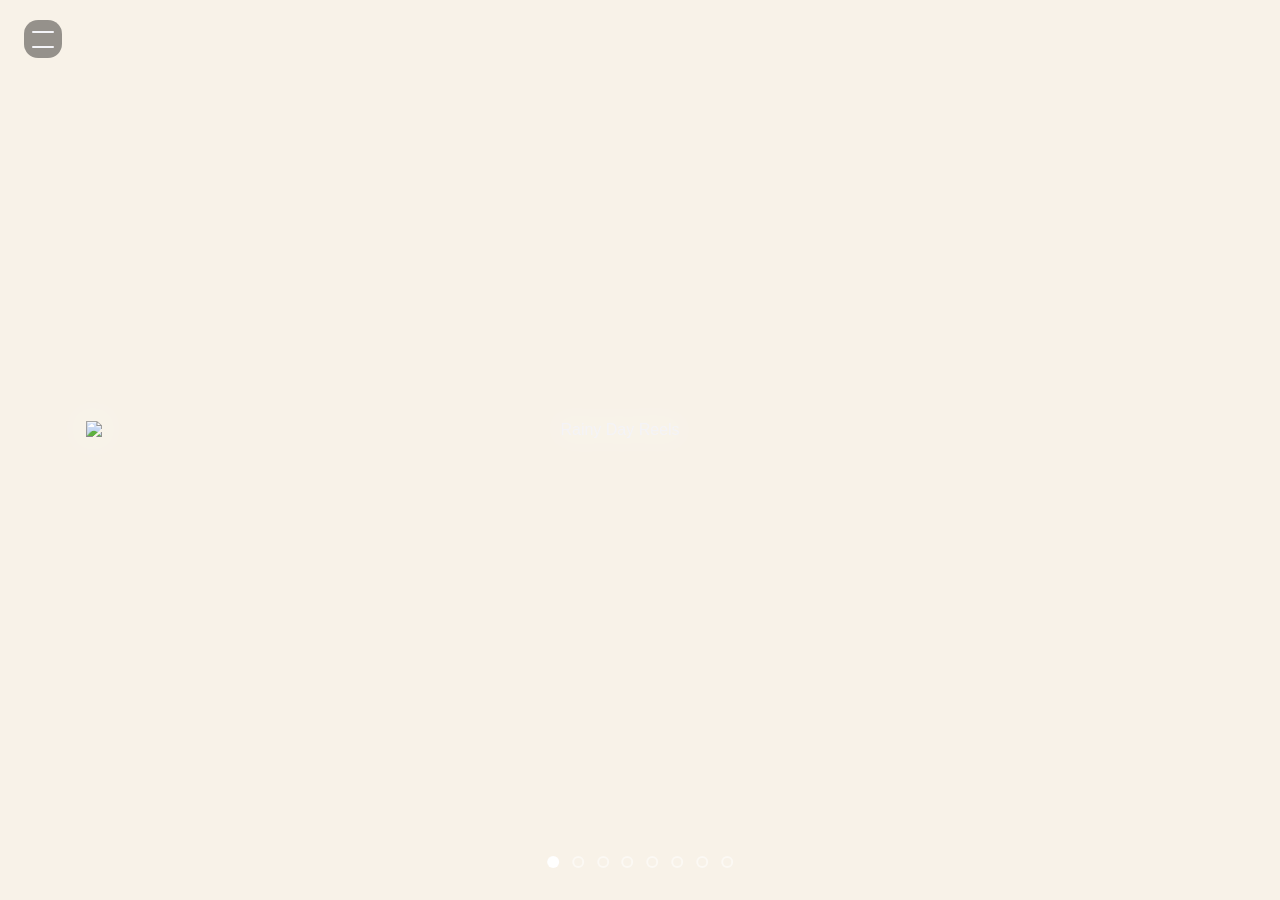
==== index.html @ befd023e "Use red_camera clip without the end title in reel slot 9 Co-Authored-By: Claude Opus 5.5 <noreply@an" ====
<!DOCTYPE html>
<html lang="en">
<head>
  <meta charset="UTF-8" />
  <meta name="viewport" content="width=device-width, initial-scale=1.0" />
  <title>Venus Eyes Art</title>
  <link rel="stylesheet" href="styles.css" />
</head>
<body>
  <header class="site-header">
    <div class="header-inner">
      <button class="menu-btn" aria-label="Open menu" type="button">
        <span></span><span></span>
      </button>
      <nav class="menu" aria-label="Main navigation">
        <ul>
          <li><a href="index.html#home">Home</a></li>
          <li><a href="index.html#about">About Me</a></li>
          <li><a href="portfolio.html">Portfolio</a></li>
          <li><a href="contact.html">Contact</a></li>
        </ul>
      </nav>
    </div>
  </header>

  <main class="site-main">
    <!-- Video Carousel Hero Section -->
    <section class="carousel-hero" id="home">
      <div class="carousel-container">
        <div class="carousel-track">
          <!-- Carousel items with videos or photos -->
          <div class="carousel-item carousel-item--active" data-type="video" data-duration-ms="10000">
            <video class="carousel-media" muted autoplay playsinline loop preload="auto">
              <source src="https://pub-b90a8e956c8f4cb28ee9d0205af29830.r2.dev/hero-video.mp4" type="video/mp4" />
            </video>
          </div>
          <div class="carousel-item" data-type="video" data-duration-ms="10000">
            <video class="carousel-media" muted autoplay playsinline loop preload="auto">
              <source src="https://pub-b90a8e956c8f4cb28ee9d0205af29830.r2.dev/Sunset_MtRainer.mp4" type="video/mp4" />
            </video>
          </div>
          <div class="carousel-item" data-type="video" data-duration-ms="16000">
            <video class="carousel-media" muted autoplay playsinline loop preload="auto">
              <source src="https://pub-b90a8e956c8f4cb28ee9d0205af29830.r2.dev/Lava_Falls_Grand_Canyon_02_25_02_41.mp4" type="video/mp4" />
            </video>
          </div>
          <div class="carousel-item" data-type="video" data-duration-ms="10000">
            <video class="carousel-media" muted autoplay playsinline loop preload="auto">
              <source src="https://pub-b90a8e956c8f4cb28ee9d0205af29830.r2.dev/Nana%20Wall%20Video%202%2060%20sec%201st%20Revise_00_27_00_38.mp4" type="video/mp4" />
            </video>
          </div>
          <div class="carousel-item" data-type="video" data-duration-ms="10000">
            <video class="carousel-media" muted autoplay playsinline loop preload="auto">
              <source src="https://pub-b90a8e956c8f4cb28ee9d0205af29830.r2.dev/BGC_Company_2023_12_09_first_revision_00_13_00_23.mp4" type="video/mp4" />
            </video>
          </div>
          <div class="carousel-item" data-type="video" data-duration-ms="14000">
            <video class="carousel-media" muted autoplay playsinline loop preload="auto">
              <source src="https://pub-b90a8e956c8f4cb28ee9d0205af29830.r2.dev/Seattle_Night_Alki_Fireworks.mp4" type="video/mp4" />
            </video>
          </div>
          <div class="carousel-item" data-type="video" data-duration-ms="10000">
            <video class="carousel-media" muted autoplay playsinline loop preload="auto">
              <source src="https://pub-b90a8e956c8f4cb28ee9d0205af29830.r2.dev/TM%20Canyon%20Park_00_06_00_17.mp4" type="video/mp4" />
            </video>
          </div>
          <div class="carousel-item" data-type="video" data-duration-ms="6000">
            <video class="carousel-media" muted autoplay playsinline loop preload="auto">
              <source src="https://pub-b90a8e956c8f4cb28ee9d0205af29830.r2.dev/Runway.mp4" type="video/mp4" />
            </video>
          </div>
        </div>

        <!-- Carousel indicators -->
        <div class="carousel-indicators">
          <button class="carousel-indicator carousel-indicator--active" aria-label="Go to item 1" data-index="0"></button>
          <button class="carousel-indicator" aria-label="Go to item 2" data-index="1"></button>
          <button class="carousel-indicator" aria-label="Go to item 3" data-index="2"></button>
          <button class="carousel-indicator" aria-label="Go to item 4" data-index="3"></button>
          <button class="carousel-indicator" aria-label="Go to item 5" data-index="4"></button>
          <button class="carousel-indicator" aria-label="Go to item 6" data-index="5"></button>
          <button class="carousel-indicator" aria-label="Go to item 7" data-index="6"></button>
          <button class="carousel-indicator" aria-label="Go to item 8" data-index="7"></button>
        </div>
      </div>

      <!-- Overlay content -->
      <div class="carousel-overlay" aria-label="Rainy Day Reels title">
        <h1 class="site-title sr-only">Rainy Day Reels</h1>
        <img
          class="brand-wordmark"
          src="https://pub-b90a8e956c8f4cb28ee9d0205af29830.r2.dev/rainy_day_reels_gpt.png"
          alt="Rainy Day Reels"
        />
      </div>
    </section>

    <section class="banner banner--about" id="about">
      <div class="banner__bg" style="background-image: url('https://pub-b90a8e956c8f4cb28ee9d0205af29830.r2.dev/about-bg.png');"></div>
      <div class="banner__overlay about-split">
        <div class="about-text">
          <h2 class="indonesian-title">About Me</h2>
          <p class="about-intro">Hi, I'm Michael.</p>
          <p>I'm a videographer, photographer, and editor drawn to movement, light, and the stories that unfold in between. For over 10 years, I've been capturing people, places, and stories through the lens, from corporate and commercial productions, documentaries, and real estate to live events, weddings, portraits, and independent films.</p>
          <p>Along the way, I've had the opportunity to work on projects for clients including NBC's <em>The Voice</em>, Hilton, Dell, Boeing, and many others. My experience includes filming interviews for Netflix documentaries, managing camera crews for independent films, and producing multi-camera live events.</p>
          <p>I work with professional cinema cameras, including RED and Sony. I'm also an FAA Part 107 certified drone pilot, expanding the creative possibilities with aerial photography and cinematography. In post-production, my work includes multi-camera editing, color correction and grading, audio mixing, and delivering polished content across a variety of formats and platforms.</p>
          <p>Every project is unique, and I'm always happy to discuss your ideas and put together a quote that reflects its scope. Feel free to reach out with any questions, big or small. I'd love to hear what you have in mind!</p>
        </div>
        <div class="about-photo-wrap">
          <img class="about-photo" src="https://pub-b90a8e956c8f4cb28ee9d0205af29830.r2.dev/Michael_portrait_2.jpg" alt="Michael Cahn smiling in front of a green house, holding a white picket fence gate" />
        </div>
      </div>
    </section>

    <section class="banner banner--portfolio" id="portfolio">
      <div class="banner__overlay portfolio-overlay">
        <!-- Left: title + short text + link. Right: the scrolling video rows. -->
        <div class="portfolio-text">
          <h2 class="portfolio-title">
            <img class="portfolio-title-img" src="https://pub-b90a8e956c8f4cb28ee9d0205af29830.r2.dev/portfolio_title_bold_1.png" alt="Portfolio" />
          </h2>
          <p>Here's a glimpse into some of the work I've had the pleasure of creating over the years, across a variety of productions, styles, and creative collaborations.</p>
          <p>Enjoy the highlights, or explore the full videos below.</p>
          <p class="portfolio-cta"><a href="portfolio.html" class="portfolio-link">Watch Full Videos <span>→</span></a></p>
        </div>
        <!-- 3 rows that scroll left on a loop (see script at the bottom). Each row's
             data-speed is in pixels per second; data-start offsets the row so the
             rows don't line up. Slots stay numbered 1–12 in reading order. -->
        <div class="portfolio-marquee" aria-label="Portfolio video examples">
          <div class="portfolio-row" data-speed="24" data-start="0">
          <article class="portfolio-video-card portfolio-video-card--featured">
            <video class="portfolio-video" muted autoplay playsinline loop preload="auto">
              <source src="https://pub-b90a8e956c8f4cb28ee9d0205af29830.r2.dev/Mavic%204%20Pro%20Snow_00_03_00_13.mp4" type="video/mp4" />
            </video>
          </article>
          <article class="portfolio-video-card portfolio-video-card--second">
            <video class="portfolio-video" muted autoplay playsinline loop preload="auto">
              <source src="https://pub-b90a8e956c8f4cb28ee9d0205af29830.r2.dev/Screen%20Recording%202021-11-01%20at%205.48.05%20PM_03_14_03_30_crop.mp4" type="video/mp4" />
            </video>
          </article>
          <article class="portfolio-video-card portfolio-video-card--three">
            <video class="portfolio-video" muted autoplay playsinline loop preload="auto">
              <source src="https://pub-b90a8e956c8f4cb28ee9d0205af29830.r2.dev/Exterior_Clips11_28_30_combo_00_00_00_11.mp4" type="video/mp4" />
            </video>
          </article>
          <article class="portfolio-video-card portfolio-video-card--four">
            <video class="portfolio-video" muted autoplay playsinline loop preload="auto">
              <source src="https://pub-b90a8e956c8f4cb28ee9d0205af29830.r2.dev/Wedding_India_Style.mp4" type="video/mp4" />
            </video>
          </article>
          </div>
          <div class="portfolio-row" data-speed="16" data-start="0.5">
          <article class="portfolio-video-card portfolio-video-card--five">
            <video class="portfolio-video" muted autoplay playsinline loop preload="auto">
              <source src="https://pub-b90a8e956c8f4cb28ee9d0205af29830.r2.dev/Dance.mp4" type="video/mp4" />
            </video>
          </article>
          <article class="portfolio-video-card portfolio-video-card--six">
            <video class="portfolio-video" muted autoplay playsinline loop preload="auto">
              <source src="https://pub-b90a8e956c8f4cb28ee9d0205af29830.r2.dev/Aalan_Gasworks_15_45_15_52.mp4" type="video/mp4" />
            </video>
          </article>
          <article class="portfolio-video-card portfolio-video-card--seven">
            <video class="portfolio-video" muted autoplay playsinline loop preload="auto">
              <source src="https://pub-b90a8e956c8f4cb28ee9d0205af29830.r2.dev/Grand_Canyon.mp4" type="video/mp4" />
            </video>
          </article>
          <article class="portfolio-video-card portfolio-video-card--eight">
            <video class="portfolio-video" muted autoplay playsinline loop preload="auto">
              <source src="https://pub-b90a8e956c8f4cb28ee9d0205af29830.r2.dev/Sarah_Snow_White.mp4" type="video/mp4" />
            </video>
          </article>
          </div>
          <div class="portfolio-row" data-speed="32" data-start="0.25">
          <article class="portfolio-video-card portfolio-video-card--nine">
            <video class="portfolio-video" muted autoplay playsinline loop preload="auto">
              <source src="https://pub-b90a8e956c8f4cb28ee9d0205af29830.r2.dev/red_camera.mp4" type="video/mp4" />
            </video>
          </article>
          <article class="portfolio-video-card portfolio-video-card--ten">
            <video class="portfolio-video" muted autoplay playsinline loop preload="auto">
              <source src="https://pub-b90a8e956c8f4cb28ee9d0205af29830.r2.dev/Screen%20Recording%202020-04-09%20at%201.22.30%20PM_00_33_00_43.mp4" type="video/mp4" />
            </video>
          </article>
          <article class="portfolio-video-card portfolio-video-card--eleven">
            <video class="portfolio-video" muted autoplay playsinline loop preload="auto">
              <source src="https://pub-b90a8e956c8f4cb28ee9d0205af29830.r2.dev/Interview.mp4" type="video/mp4" />
            </video>
          </article>
          <article class="portfolio-video-card portfolio-video-card--twelve">
            <video class="portfolio-video" muted autoplay playsinline loop preload="auto">
              <source src="https://pub-b90a8e956c8f4cb28ee9d0205af29830.r2.dev/BTS.mp4" type="video/mp4" />
            </video>
          </article>
          </div>
        </div>
      </div>
    </section>

    <section class="banner banner--services-contact" id="services-contact">
      <div class="banner__bg" style="background-image: url('https://pub-b90a8e956c8f4cb28ee9d0205af29830.r2.dev/services-bg.png');"></div>
      <div class="banner__overlay services-contact-overlay">
        <div class="services-contact-header">
          <h2 class="services-contact-title">
            <img class="services-contact-title-img" src="https://pub-b90a8e956c8f4cb28ee9d0205af29830.r2.dev/services_contact_title.png" alt="Service &amp; Contact" />
          </h2>
        </div>
        <div class="services-contact-grid">
          <div class="services-contact-panel">
            <h3>Equipment</h3>
            <ul>
              <li><strong>Camera bodies:</strong> RED Komodo X, 2x Sony a7V</li>
              <li><strong>Drone:</strong> DJI Mavic 4 Pro</li>
              <li><strong>Lenses:</strong> Sony 24mm 1.4, 50mm 1.4, Sigma 85mm 1.4, 35mm 1.4, 24-70mm 2.8, Tamron 17-28mm 2.8, 35-150mm 2.0/2.8, 70-180mm f2.8</li>
              <li><strong>Audio:</strong> 2x Rode NTG3, Rode NTG1, Sennheiser G3 wireless, 4x Rode Wireless PRO, Zoom F3</li>
              <li><strong>Lighting:</strong> SmallRig RC450D, RC350B, 2x Godox VL150, 2x Nanlite Mixpanel 150, Genaray Radiance 300, 6x Godox LT60, modifiers and stands</li>
              <li><strong>Support:</strong> Tilta/Manfrotto tripods, Cinetics Lynx 3-axis motorized slider, DJI Ronin RS2, Steadicam A-15 vest &amp; arm, 12' x 18' greenscreen, ATEM Mini 4-channel switcher, Hollyland Mars 300 Pro</li>
            </ul>
          </div>
          <div class="services-contact-panel">
            <h3>Pricing &amp; Contact</h3>
            <ul>
              <li>On-location production by request</li>
              <li>Editing available worldwide</li>
              <li>Travel and location fees assessed case by case</li>
            </ul>
            <ul class="services-contact-details">
              <li>Email: <a href="mailto:mcbjjm@gmail.com">mcbjjm@gmail.com</a></li>
              <li>Phone: <a href="tel:+12063888736">206-388-8736</a></li>
              <li><a href="contact.html">Get a quote →</a></li>
            </ul>
          </div>
        </div>
      </div>
    </section>

    <!-- Inside the scroll area so it only appears after the last section -->
    <footer class="site-footer">
      <p>© <span id="year"></span> Venus Eyes Art — built with Cloudflare Pages.</p>
    </footer>
  </main>

  <script>
    // Keep the footer year up to date
    document.getElementById('year').textContent = new Date().getFullYear();

    // ====== VIDEO CAROUSEL LOGIC ======
    class VideoCarousel {
      constructor() {
        this.container = document.querySelector('.carousel-container');
        this.items = document.querySelectorAll('.carousel-item');
        this.indicators = document.querySelectorAll('.carousel-indicator');
        this.currentIndex = 0;
        this.slideAdvanceTimeout = null;
        this.photoDurationMs = 5000;
        this.advanceOnVideoEnd = true;
        this.useTimedAdvance = false;

        this.init();
      }

      init() {
        this.indicators.forEach(indicator => {
          indicator.addEventListener('click', (e) => {
            this.go(parseInt(e.target.dataset.index));
          });
        });

        this.go(0);
      }

      go(index) {
        index = ((index % this.items.length) + this.items.length) % this.items.length;

        this.pauseAutoAdvance();

        this.items.forEach(item => item.classList.remove('carousel-item--active'));
        this.indicators.forEach(ind => ind.classList.remove('carousel-indicator--active'));

        this.items[index].classList.add('carousel-item--active');
        this.indicators[index].classList.add('carousel-indicator--active');

        this.items.forEach((item, i) => {
          const media = item.querySelector('.carousel-media');
          if (media && media.tagName === 'VIDEO') {
            media.loop = !this.advanceOnVideoEnd;
            media.onended = null;
            if (i !== index) {
              media.pause();
              media.currentTime = 0;
            }
          }
        });

        const activeMedia = this.items[index].querySelector('.carousel-media');
        if (activeMedia && activeMedia.tagName === 'VIDEO') {
          activeMedia.muted = true;
          activeMedia.playsInline = true;
          activeMedia.loop = !this.advanceOnVideoEnd;
          if (this.advanceOnVideoEnd) {
            activeMedia.onended = () => this.next();
          }
          const startVideo = () => {
            activeMedia.muted = true;
            activeMedia.play().catch(() => {});
          };
          if (activeMedia.readyState >= 2) {
            startVideo();
          } else {
            activeMedia.addEventListener('canplay', startVideo, { once: true });
          }
        }

        const activeItem = this.items[index];
        if (this.useTimedAdvance || activeItem?.dataset?.type === 'photo') {
          this.scheduleTimedAdvance(activeItem);
        }
        this.currentIndex = index;
      }

      next() {
        this.go(this.currentIndex + 1);
      }

      scheduleTimedAdvance(item) {
        const customDuration = Number(item?.dataset?.durationMs);
        const isPhoto = item?.dataset?.type === 'photo';
        const duration = Number.isFinite(customDuration) && customDuration > 0
          ? customDuration
          : (isPhoto ? this.photoDurationMs : 0);

        if (duration > 0) {
          this.slideAdvanceTimeout = setTimeout(() => this.next(), duration);
        }
      }

      pauseAutoAdvance() {
        if (this.slideAdvanceTimeout) {
          clearTimeout(this.slideAdvanceTimeout);
          this.slideAdvanceTimeout = null;
        }
      }
    }

    // Initialize carousel when DOM is ready
    document.addEventListener('DOMContentLoaded', () => {
      new VideoCarousel();
    });

    // Fade banners in as they scroll into view
    const banners = document.querySelectorAll('.banner');
    const observer = new IntersectionObserver(
      (entries) => {
        entries.forEach((entry) => {
          entry.target.classList.toggle('is-visible', entry.isIntersecting);
        });
      },
      { threshold: 0.3 }
    );

    banners.forEach((banner) => observer.observe(banner));

    // ====== PORTFOLIO MARQUEE ======
    // Each row slides left forever. Cards are positioned with transforms; a card that
    // leaves on the left wraps around to the right, so every video exists (and loads) once.
    // Press and hold a row to pause it; drag it to move it by hand; let go mid-drag to
    // fling it — it glides, slows down, then returns to its normal speed.
    (() => {
      const marquee = document.querySelector('.portfolio-marquee');
      if (!marquee) return;
      const reduceMotion = window.matchMedia('(prefers-reduced-motion: reduce)').matches;

      const rows = [...marquee.querySelectorAll('.portfolio-row')].map((el) => ({
        el,
        cards: [...el.querySelectorAll('.portfolio-video-card')],
        speed: Number(el.dataset.speed || 12),
        start: Number(el.dataset.start || 0),
        offset: 0,
        step: 0,
        velocity: Number(el.dataset.speed || 12), // current px/s; eases back to `speed`
        held: false,
      }));

      // Each clip is as tall as its row and 16:9 wide; step = one clip + the gap.
      const measure = () => {
        const gap = parseFloat(getComputedStyle(marquee).rowGap) || 0;
        rows.forEach((row) => {
          const oldStep = row.step;
          const cardW = row.el.clientHeight * 16 / 9;
          row.step = cardW ? cardW + gap : 0;
          if (!row.step) return; // not laid out yet; the ResizeObserver below will retry
          row.cards.forEach((card) => { card.style.width = `${cardW}px`; });
          row.offset = oldStep ? row.offset * (row.step / oldStep) : row.start * row.step;
        });
      };

      // Keep the offset inside one loop of the row (works for negative values too).
      const wrap = (row) => {
        const total = row.step * row.cards.length;
        if (total) row.offset = ((row.offset % total) + total) % total;
      };

      const render = () => {
        rows.forEach((row) => {
          const total = row.step * row.cards.length;
          if (!total) return;
          row.cards.forEach((card, i) => {
            // Positions run from -step (sliding out on the left) to total - step.
            const x = ((((i + 1) * row.step - row.offset) % total) + total) % total - row.step;
            card.style.transform = `translateX(${x}px)`;
          });
        });
      };

      measure();
      render();
      marquee.classList.add('is-ready');
      // Re-measure whenever a row changes size (window resize, late layout, etc.).
      const resizeObserver = new ResizeObserver(() => { measure(); render(); });
      rows.forEach((row) => resizeObserver.observe(row.el));

      // ---- Hold / drag / fling (per row) ----
      const MAX_FLING = 4000; // px/s
      rows.forEach((row) => {
        let pointerId = null;
        let lastX = 0;
        let lastT = 0;
        let dragVelocity = 0;

        row.el.addEventListener('pointerdown', (e) => {
          if (e.pointerType === 'mouse' && e.button !== 0) return;
          if (e.pointerType === 'mouse') e.preventDefault(); // no text/image dragging
          pointerId = e.pointerId;
          try { row.el.setPointerCapture(pointerId); } catch (err) { /* keep working without capture */ }
          row.held = true;
          row.velocity = 0;
          dragVelocity = 0;
          lastX = e.clientX;
          lastT = performance.now();
          row.el.classList.add('is-grabbing');
        });

        row.el.addEventListener('pointermove', (e) => {
          if (!row.held || e.pointerId !== pointerId) return;
          const now = performance.now();
          const dx = e.clientX - lastX;
          const dt = Math.max((now - lastT) / 1000, 0.001);
          row.offset -= dx; // drag right → clips move right
          wrap(row);
          // Smoothed drag speed (offset units per second) for the fling.
          dragVelocity = 0.7 * (-dx / dt) + 0.3 * dragVelocity;
          lastX = e.clientX;
          lastT = now;
          render();
        });

        const release = (e, allowFling) => {
          if (!row.held || e.pointerId !== pointerId) return;
          row.held = false;
          pointerId = null;
          row.el.classList.remove('is-grabbing');
          const stillMoving = performance.now() - lastT < 80; // finger/mouse was moving at release
          row.velocity = allowFling && stillMoving && !reduceMotion
            ? Math.max(-MAX_FLING, Math.min(MAX_FLING, dragVelocity))
            : 0;
        };
        row.el.addEventListener('pointerup', (e) => release(e, true));
        // The browser took over (e.g. the visitor scrolled the page vertically): just let go.
        row.el.addEventListener('pointercancel', (e) => release(e, false));
      });

      // Respect "reduce motion": no automatic movement or fling (dragging still works).
      if (reduceMotion) return;

      let running = false;
      let last = 0;
      const tick = (now) => {
        if (!running) return;
        const dt = Math.min((now - last) / 1000, 0.1);
        last = now;
        rows.forEach((row) => {
          if (!row.step || row.held) return;
          // Ease the current velocity back toward the row's normal speed (fling decays).
          row.velocity += (row.speed - row.velocity) * (1 - Math.exp(-2.2 * dt));
          row.offset += row.velocity * dt;
          wrap(row);
        });
        render();
        requestAnimationFrame(tick);
      };

      // Only animate while the Portfolio section is on screen.
      new IntersectionObserver(([entry]) => {
        if (entry.isIntersecting && !running) {
          running = true;
          last = performance.now();
          requestAnimationFrame(tick);
        } else if (!entry.isIntersecting) {
          running = false;
        }
      }).observe(marquee);
    })();
  </script>
  </body>
</html>
---- styles.css ----
/* Layout and theme */
/* Custom font */
@font-face {
  font-family: 'French';
  src: url('fonts/French/French.ttf') format('truetype');
}

@font-face {
  font-family: 'FrenchAlt';
  src: url('fonts/French/French Alternative.ttf') format('truetype');
}

@font-face {
  font-family: 'Indonesian';
  src: url('fonts/Indonesian.ttf') format('truetype');
}

:root {
  --bg: #05060a;
  --page-bg: #f8f2e8;
  --page-panel: rgba(255, 255, 255, 0.5);
  --page-text: #1f1b17;
  --page-muted: rgba(35, 31, 28, 0.78);
  --text: #f4f4f8;
  --muted: rgba(244, 244, 248, 0.75);
  --dark-text: #2f2b29;
  --accent: #3b82f6;
  --overlay: rgba(0, 0, 0, 0.55);
  --overlay-strong: rgba(0, 0, 0, 0.72);
  --radius: 18px;
  --shadow: 0 18px 55px rgba(0, 0, 0, 0.55);
  --nav-width: 240px;
  --banner-height: 100vh;
  --font-sans: "Heiti TC", "PingFang TC", "Microsoft JhengHei", "Noto Sans TC", sans-serif;
  --font-display: 'French', cursive;
}

* {
  box-sizing: border-box;
}

html,
body {
  height: 100%;
  scroll-behavior: smooth;
}

body {
  margin: 0;
  font-family: var(--font-sans);
  color: var(--text);
  background: var(--page-bg);
  overflow-x: hidden;
}

a {
  color: inherit;
  text-decoration: none;
}

a:focus,
a:hover {
  text-decoration: underline;
}

.site-header {
  position: fixed;
  top: 0;
  left: 0;
  width: 100%;
  padding: 1.25rem 1.5rem;
  display: flex;
  align-items: center;
  justify-content: flex-start;
  z-index: 30;
  pointer-events: auto;
}

.header-inner {
  display: flex;
  align-items: center;
  gap: 1.25rem;
}

.menu-btn {
  width: 2.4rem;
  height: 2.4rem;
  border: none;
  background: rgba(0, 0, 0, 0.4);
  border-radius: 14px;
  display: grid;
  place-items: center;
  padding: 0.4rem;
  cursor: pointer;
  transition: background 180ms ease;
}

.menu-btn:hover {
  background: rgba(0, 0, 0, 0.65);
}

.menu-btn span {
  content: "";
  display: block;
  width: 1.4rem;
  height: 2px;
  background: var(--text);
  border-radius: 999px;
  position: relative;
}

.menu-btn span + span {
  margin-top: 5px;
}

.menu {
  position: fixed;
  top: 0;
  left: 0;
  height: 100%;
  width: var(--nav-width);
  padding: 5.5rem 1.25rem 2.5rem;
  background: linear-gradient(135deg, rgba(4, 9, 21, 0.96), rgba(0, 0, 0, 0.8));
  box-shadow: 4px 0 32px rgba(0, 0, 0, 0.4);
  opacity: 0;
  transform: translateX(-14px);
  transition: opacity 280ms ease, transform 280ms ease;
  pointer-events: none;
  z-index: 28;
}

.site-header:hover .menu,
.menu:hover {
  opacity: 1;
  transform: translateX(0);
  pointer-events: auto;
}

.menu ul {
  padding: 0;
  margin: 0;
  list-style: none;
  display: grid;
  gap: 0.85rem;
}

.menu a {
  display: block;
  padding: 0.75rem 1rem;
  border-radius: 12px;
  color: var(--text);
  font-family: "Heiti TC", "PingFang TC", "Microsoft JhengHei", "Noto Sans TC", sans-serif;
  font-weight: 600;
  letter-spacing: 0.01em;
  transition: transform 180ms ease, background 180ms ease;
}

.menu a:hover {
  background: rgba(255, 255, 255, 0.08);
  transform: translateX(3px);
}

.has-submenu .submenu {
  max-height: 0;
  overflow: hidden;
  transition: max-height 260ms ease, opacity 260ms ease;
  opacity: 0;
  margin-top: 0.5rem;
  padding-left: 0.5rem;
  border-left: 1px solid rgba(255, 255, 255, 0.18);
}

.has-submenu:hover .submenu {
  max-height: 240px;
  opacity: 1;
}

.submenu li a {
  font-size: 0.95rem;
  padding: 0.5rem 0.75rem;
  background: rgba(255, 255, 255, 0.04);
}

.site-main {
  scroll-snap-type: y mandatory;
  overflow-y: auto;
  height: 100vh;
}

.banner {
  position: relative;
  min-height: var(--banner-height);
  scroll-snap-align: start;
  display: grid;
  place-items: center;
  overflow: hidden;
  opacity: 0;
  transform: translateY(16px);
  transition: opacity 0.85s ease, transform 0.85s ease;
}

.banner__bg {
  position: absolute;
  inset: 0;
  background-size: cover;
  background-position: center;
  background-repeat: no-repeat;
  transform: scale(1);
  transition: transform 450ms ease;
}

.banner__media {
  width: 100%;
  height: 100%;
  object-fit: cover;
  display: block;
}

.banner__overlay {
  position: relative;
  z-index: 2;
  width: min(92vw, 1100px);
  text-align: center;
  padding: 0 1.5rem;
  display: grid;
  gap: 1rem;
}

.banner__overlay h1,
.banner__overlay h2 {
  margin: 0;
  font-family: var(--font-display);
  letter-spacing: 0.08em;
  text-transform: none;
  text-shadow: 0 18px 45px rgba(0, 0, 0, 0.55);
}

.banner__overlay h1 {
  font-size: clamp(3.4rem, 7vw, 6.2rem);
  color: rgba(255, 255, 255, 0.95);
  text-shadow: 0 10px 32px rgba(0, 0, 0, 0.35);
}

.sr-only {
  position: absolute;
  width: 1px;
  height: 1px;
  padding: 0;
  margin: -1px;
  overflow: hidden;
  clip: rect(0, 0, 0, 0);
  white-space: nowrap;
  border: 0;
}

.carousel-overlay {
  position: absolute;
  inset: 0;
  z-index: 10;
  display: flex;
  align-items: center;
  justify-content: center;
  pointer-events: none;
}

.brand-wordmark {
  width: min(216vw, 3300px);
  max-width: 100%;
  height: auto;
  display: block;
  opacity: 0.96;
  filter: drop-shadow(0 0 12px rgba(255, 255, 255, 0.22));
  transform: translate(-28px, -20px);
}

.banner__overlay h2 {
  font-size: clamp(2.2rem, 5vw, 3.4rem);
  color: rgba(255, 255, 255, 0.92);
}

.banner--equipment {
  background: #c3b5a8;
}

.banner--equipment .banner__overlay {
  width: min(92vw, 1100px);
  display: grid;
  grid-template-columns: minmax(0, 1.15fr) minmax(0, 1fr);
  align-items: center;
  text-align: left;
  gap: 2rem;
}

.equipment-copy {
  display: grid;
  gap: 1rem;
}

.equipment-copy h2 {
  color: rgba(255, 255, 255, 0.96);
  font-size: clamp(2.6rem, 5.9vw, 4.4rem);
}

.equipment-copy p {
  margin: 0;
  max-width: 34rem;
  font-size: clamp(1rem, 1.4vw, 1.2rem);
  line-height: 1.8;
  color: rgba(255, 255, 255, 0.82);
}

.equipment-list {
  list-style: none;
  padding: 0;
  margin: 0;
  display: grid;
  gap: 0.8rem;
  justify-items: start;
}

.equipment-list li {
  position: relative;
  padding-left: 1.2rem;
  color: rgba(255, 255, 255, 0.9);
  font-size: clamp(0.95rem, 1.2vw, 1.15rem);
  line-height: 1.6;
}

.equipment-list li::before {
  content: "•";
  position: absolute;
  left: 0;
  top: 0;
  color: rgba(255, 255, 255, 0.9);
}

.content-panel h1 {
  font-family: var(--font-display);
  text-transform: none;
}

@media (max-width: 760px) {
  .banner--equipment .banner__overlay {
    grid-template-columns: 1fr;
    gap: 1.2rem;
  }

  .equipment-copy,
  .equipment-list {
    justify-items: start;
  }
}

.site-title .alt-letter {
  font-family: 'FrenchAlt', cursive;
}

.banner__overlay h2.indonesian-title,
.artwork-card .indonesian-title {
  font-family: 'French', cursive;
  text-transform: none;
  letter-spacing: 0.04em;
}

.banner__overlay p {
  margin: 0;
  font-size: 1.05rem;
  color: var(--muted);
  max-width: 720px;
}

.banner--portfolio {
  background: var(--page-bg);
}

/* Full screen like the hero and About sections; content is centered vertically by
   .banner (display: grid; place-items: center). min-height (not height) lets the
   section grow taller than the screen on phones instead of cutting content off. */
.banner--portfolio,
.banner--services-contact {
  min-height: var(--banner-height);
}

/* Split layout like About: text column on the left, scrolling video rows filling the
   right. --left = width of the text column; --edge = space around the video block
   (0 = flush to the section's top, bottom and right edges). */
.portfolio-overlay {
  --left: 33%;
  --edge: 0px;
  --gap: 0.7rem;
  --screen-h: 100vh;
  width: 100%;
  max-width: none;
  height: var(--screen-h);
  padding: 0;
  display: grid;
  grid-template-columns: var(--left) minmax(0, 1fr);
  gap: 0;
  text-align: left;
}

.portfolio-text {
  display: grid;
  align-content: center;
  gap: 0.9rem;
  padding: 2.8rem 2.2rem 2.8rem 3.2rem;
  color: var(--dark-text);
  min-width: 0;
}

.portfolio-title {
  margin: 0 0 0.4rem;
  line-height: 0;
}

/* Sized to match the "About Me" heading: same font-size formula, and the PNG's
   lowercase letters are ~0.48 of a font-size tall vs ~0.21 of the image height. */
.portfolio-title-img {
  display: block;
  height: calc(2.1 * clamp(2.6rem, 4.3vw, 4.1rem));
  width: auto;
  max-width: 100%;
}

.portfolio-text p {
  margin: 0;
  font-size: clamp(0.82rem, 1.1vw, 1.02rem);
  color: rgba(31, 27, 23, 0.84);
  line-height: 1.55;
  max-width: 460px;
  font-family: "Heiti TC", "PingFang TC", "Microsoft JhengHei", "Noto Sans TC", sans-serif;
}

.portfolio-text .portfolio-cta {
  margin-top: 0.3rem;
}

.portfolio-link {
  font-family: "Heiti TC", "PingFang TC", "Microsoft JhengHei", "Noto Sans TC", sans-serif;
  color: rgba(31, 27, 23, 0.85);
  font-weight: 700;
  letter-spacing: 0.03em;
  text-decoration: none;
  white-space: nowrap; /* keep the "Watch Full Videos →" link on one line */
}

.portfolio-link:hover {
  text-decoration: none;
  opacity: 0.8;
}

/* Scrolling rows: three equal rows fill the right column's height. Each clip is as
   tall as its row and 16:9 wide (the script in index.html sets the width and moves
   the clips with transforms; a clip leaving on the left wraps round to the right). */
.portfolio-marquee {
  display: grid;
  grid-template-rows: repeat(3, minmax(0, 1fr));
  gap: var(--gap);
  margin: var(--edge) var(--edge) var(--edge) 0;
  min-width: 0;
  min-height: 0;
}

.portfolio-row {
  position: relative;
  overflow: hidden;
  min-height: 0;
}

.portfolio-row .portfolio-video-card {
  position: absolute;
  top: 0;
  left: 0;
  height: 100%;
  width: auto;
  aspect-ratio: 16 / 9;
  min-height: 0;
  will-change: transform;
}

/* Before the script runs (or without JS), lay clips out side by side. */
.portfolio-marquee:not(.is-ready) .portfolio-row { display: flex; gap: var(--gap); }
.portfolio-marquee:not(.is-ready) .portfolio-row .portfolio-video-card { position: relative; flex: 0 0 auto; }

/* Rows can be held (pause) and dragged/flung (see script in index.html).
   touch-action: pan-y keeps up/down swipes scrolling the page on phones. */
.portfolio-marquee.is-ready .portfolio-row {
  cursor: grab;
  touch-action: pan-y;
  user-select: none;
  -webkit-user-select: none;
}

.portfolio-marquee.is-ready .portfolio-row.is-grabbing {
  cursor: grabbing;
}

.portfolio-marquee.is-ready .portfolio-video {
  pointer-events: none; /* let presses reach the row, never the video */
}

.portfolio-video-card {
  position: relative;
  display: block;
  padding: 0;
  border-radius: 0;
  overflow: hidden;
  background-size: cover;
  background-position: center;
  box-shadow: none;
  border: 0;
  width: 100%;
  height: 100%;
  min-height: 150px;
}

.portfolio-video-card::before {
  content: "";
  position: absolute;
  inset: 0;
  background: none;
}

.portfolio-video-card span {
  display: none;
}

.portfolio-video {
  display: block;
  width: 100%;
  height: 100%;
  object-fit: cover;
  border-radius: 0;
  background: linear-gradient(135deg, #7a685a, #302d2b);
}

.portfolio-video-card--featured {
  background: linear-gradient(135deg, #7a685a, #302d2b);
}

.portfolio-video-card--second {
  background: linear-gradient(135deg, #6a6e75, #2a3037);
}

.portfolio-video-card--one { background-image: linear-gradient(135deg, #7a685a, #302d2b); }
.portfolio-video-card--two { background-image: linear-gradient(135deg, #6d767f, #273239); }
.portfolio-video-card--three { background-image: linear-gradient(135deg, #8a6c5d, #453d39); }
.portfolio-video-card--four { background-image: linear-gradient(135deg, #5c6d6a, #2e393b); }
.portfolio-video-card--five { background-image: linear-gradient(135deg, #837564, #463d37); }
.portfolio-video-card--six { background-image: linear-gradient(135deg, #586f7d, #2d3a45); }
.portfolio-video-card--seven { background-image: linear-gradient(135deg, #8f7a68, #474139); }
.portfolio-video-card--eight { background-image: linear-gradient(135deg, #74686d, #3a2d34); }
.portfolio-video-card--nine { background-image: linear-gradient(135deg, #4f5f75, #28313f); }
.portfolio-video-card--ten { background-image: linear-gradient(135deg, #7a675d, #332c2b); }
.portfolio-video-card--eleven { background-image: linear-gradient(135deg, #5f6875, #2c3138); }
.portfolio-video-card--twelve { background-image: linear-gradient(135deg, #867767, #463f3a); }

.banner--services-contact {
  background: #c8b8a4;
}

.services-contact-overlay {
  width: min(94vw, 1200px);
  max-width: none;
  padding: 3.5rem 1.5rem;
  display: grid;
  gap: 1.5rem;
  text-align: left;
}

.services-contact-header h2 {
  margin: 0;
  line-height: 0;
  text-shadow: none;
}

/* Script title image (white on transparent), centred, with the old heading's soft
   shadow. Width follows the old heading's font-size (about as wide as the text title
   was); height is --squash of the image's natural proportions, so the tall script
   letters are flattened a little. The PNG is 1827 x 650. */
.services-contact-title-img {
  --fs: clamp(2.6rem, 5vw, 4.2rem);
  --squash: 0.8;
  display: block;
  margin: 0 auto;
  width: calc(1.9 * var(--fs) * 1827 / 650);
  height: calc(1.9 * var(--fs) * var(--squash));
  max-width: 100%;
  filter: drop-shadow(0 18px 45px rgba(0, 0, 0, 0.55));
}

/* Two boxes: Equipment | Pricing & Contact */
.services-contact-grid {
  display: grid;
  grid-template-columns: repeat(2, minmax(0, 1fr));
  gap: 1.2rem;
}

/* Second list in the Pricing & Contact box: a gap above to separate the contact lines */
.services-contact-panel .services-contact-details {
  margin-top: 1.6rem;
}

/* Email and phone are tappable but look like the other lines (only "Get a quote" is bold) */
.services-contact-details a[href^="mailto:"],
.services-contact-details a[href^="tel:"] {
  font-weight: inherit;
  color: inherit;
}

.services-contact-panel {
  padding: 1.4rem 1.2rem;
  border: 1px solid rgba(255, 255, 255, 0.18);
  border-radius: 0.8rem;
  background: rgba(34, 29, 25, 0.14);
}

.services-contact-panel h3 {
  margin: 0 0 0.9rem;
  text-align: center;
  font-family: "Heiti TC", "PingFang TC", "Microsoft JhengHei", "Noto Sans TC", sans-serif;
  font-size: 1.1rem;
  color: rgba(255, 255, 255, 0.96);
  text-transform: uppercase;
  letter-spacing: 0.08em;
}

.services-contact-panel ul {
  list-style: none;
  padding: 0;
  margin: 0;
  display: grid;
  gap: 0.7rem;
}

.services-contact-panel li {
  color: rgba(255, 255, 255, 0.9);
  font-size: 0.88rem;
  line-height: 1.5;
}

.services-contact-panel li strong {
  font-weight: 700;
  color: rgba(255, 255, 255, 0.98);
}

.services-contact-panel a {
  color: rgba(255, 255, 255, 0.98);
  font-weight: 700;
}

@media (max-width: 900px) {
  .services-contact-grid {
    grid-template-columns: 1fr;
  }
}

@media (max-width: 600px) {
  /* Phones: stack the text above the video rows. */
  .portfolio-overlay {
    grid-template-columns: 1fr;
    grid-template-rows: auto minmax(0, 1fr);
    --edge: 0px;
  }

  .portfolio-text {
    padding: 4.5rem 1.5rem 1.2rem;
    gap: 0.6rem;
  }

  .portfolio-marquee {
    margin: 0 0 1rem;
  }
}

.banner--artwork .banner__overlay {
  width: 100vw;
  height: 100vh;
  max-width: none;
  padding: 0 1.2rem 0 3.5rem;
  display: grid;
  grid-template-columns: minmax(16rem, 1fr) auto;
  align-items: stretch;
  column-gap: 1.8rem;
}

.artwork-intro {
  display: grid;
  align-content: center;
  gap: 1.1rem;
  text-align: left;
  max-width: 30rem;
}

.artwork-intro h2 {
  margin: 0;
  font-family: 'French', cursive;
  font-size: clamp(3rem, 5.5vw, 5rem);
  color: rgba(31, 27, 23, 0.95);
  text-shadow: none;
  letter-spacing: 0.03em;
}

.artwork-intro p {
  margin: 0;
  font-family: "Heiti TC", "PingFang TC", "Microsoft JhengHei", "Noto Sans TC", sans-serif;
  font-size: clamp(1.05rem, 1.4vw, 1.35rem);
  line-height: 1.75;
  color: rgba(31, 27, 23, 0.8);
  max-width: 28rem;
}

.banner__link {
  position: absolute;
  inset: 0;
  z-index: 1;
}

.banner:hover .banner__bg {
  transform: scale(1.035);
}

.banner.is-visible {
  opacity: 1;
  transform: translateY(0);
}

.artwork-mosaic {
  --mosaic-gap: 0.55rem;
  --mosaic-cell-by-width: calc((74vw - (2 * var(--mosaic-gap))) / 3);
  --mosaic-cell-by-height: calc((100vh - (2 * var(--mosaic-gap))) / 3);
  --mosaic-cell: min(var(--mosaic-cell-by-width), var(--mosaic-cell-by-height));
  display: grid;
  grid-template-columns: repeat(3, var(--mosaic-cell));
  grid-template-rows: repeat(3, var(--mosaic-cell));
  gap: var(--mosaic-gap);
  width: calc((3 * var(--mosaic-cell)) + (2 * var(--mosaic-gap)));
  height: calc((3 * var(--mosaic-cell)) + (2 * var(--mosaic-gap)));
  justify-self: end;
}

.artwork-mosaic-card {
  position: relative;
  overflow: hidden;
  border-radius: 0.15rem;
  box-shadow: 0 16px 35px rgba(0, 0, 0, 0.24);
  background-size: cover;
  background-position: center;
  transition: transform 260ms ease, box-shadow 260ms ease;
}

.artwork-mosaic-card::before {
  content: "";
  position: absolute;
  inset: 0;
  background: linear-gradient(180deg, rgba(0, 0, 0, 0.06), rgba(0, 0, 0, 0.5));
}

.artwork-mosaic-card span {
  position: absolute;
  left: 50%;
  bottom: 0.55rem;
  transform: translateX(-50%);
  z-index: 1;
  font-family: "Heiti TC", "PingFang TC", "Microsoft JhengHei", "Noto Sans TC", sans-serif;
  font-size: clamp(0.9rem, 1.25vw, 1.15rem);
  font-weight: 700;
  letter-spacing: 0.04em;
  text-transform: uppercase;
  color: rgba(255, 255, 255, 0.98);
  text-align: center;
  white-space: nowrap;
  padding: 0;
}

.artwork-mosaic-placeholder {
  border-radius: 0.15rem;
  box-shadow: 0 16px 35px rgba(0, 0, 0, 0.2);
  background-size: cover;
  background-position: center;
}

.artwork-mosaic-card:hover {
  transform: translateY(-2px);
  box-shadow: 0 20px 45px rgba(0, 0, 0, 0.3);
}

.artwork-mosaic-card:focus-visible {
  outline: 3px solid var(--accent);
  outline-offset: 3px;
}

.artwork-mosaic-card--real-estate {
  background-image: url('https://pub-b90a8e956c8f4cb28ee9d0205af29830.r2.dev/services-bg.png');
}

.artwork-mosaic-card--interviews {
  background-image: url('https://pub-b90a8e956c8f4cb28ee9d0205af29830.r2.dev/Michael_portrait_1.jpg');
}

.artwork-mosaic-card--weddings {
  background-image: url('https://pub-b90a8e956c8f4cb28ee9d0205af29830.r2.dev/about-bg.png');
}

.artwork-mosaic-card--portfolio {
  background-image: url('https://pub-b90a8e956c8f4cb28ee9d0205af29830.r2.dev/Michael_portrait_2.jpg');
}

.artwork-mosaic-card--events {
  background-image: url('https://pub-b90a8e956c8f4cb28ee9d0205af29830.r2.dev/services-bg.png');
}

.artwork-mosaic-card--tbd-1 {
  background-image: url('https://pub-b90a8e956c8f4cb28ee9d0205af29830.r2.dev/Michael_portrait_2.jpg');
}

.artwork-mosaic-card--tbd-2 {
  background-image: linear-gradient(135deg, #606870, #353a42);
}

.artwork-mosaic-card--tbd-3 {
  background-image: linear-gradient(135deg, #8d786d, #4b3f38);
}

.artwork-mosaic-card--editing {
  background-image: linear-gradient(135deg, #4f6877, #2f3940);
}

.artwork-mosaic-placeholder--left-1 {
  background-image: linear-gradient(135deg, #8b7b70, #5d5249);
}

.artwork-mosaic-placeholder--right-1 {
  background-image: linear-gradient(135deg, #4e6780, #2f3f54);
}

.artwork-mosaic-placeholder--left-2 {
  background-image: linear-gradient(135deg, #758377, #4f5f4f);
}

.artwork-mosaic-placeholder--right-2 {
  background-image: linear-gradient(135deg, #82636d, #5d4654);
}

.artwork-mosaic-placeholder--left-3 {
  background-image: linear-gradient(135deg, #546273, #394858);
}

.artwork-mosaic-placeholder--right-3 {
  background-image: linear-gradient(135deg, #6c655d, #4a453f);
}

.content-page.gallery-page {
  display: block;
  min-height: 100vh;
  overflow: visible;
  padding: 7rem 0 3rem;
  background: #f7efe4;
  scroll-snap-type: none;
  -webkit-overflow-scrolling: touch;
}

.gallery-shell {
  width: min(92vw, 1200px);
  margin: 0 auto;
  padding-bottom: 3rem;
}

.gallery-header {
  margin-bottom: 2rem;
  text-align: center;
  min-height: auto;
  display: grid;
  place-items: center;
  scroll-snap-align: none;
}

.gallery-page h1 {
  margin: 0;
  font-family: 'French', cursive;
  font-size: clamp(2.8rem, 5vw, 4.2rem);
  color: var(--page-text);
  text-align: center;
}

/* Portfolio page title: the same script image as the home Portfolio section.
   Height uses the home formula (2.1 × font-size) so it matches the old text title's size. */
.gallery-page h1.gallery-title {
  line-height: 0;
}

.gallery-title-img {
  display: block;
  height: calc(2.1 * clamp(2.8rem, 5vw, 4.2rem));
  width: auto;
  max-width: 100%;
  margin: 0 auto;
}

/* ====== PORTFOLIO PAGE — mixed wall (portfolio.html) ======
   Filter buttons, then one wall (CSS columns) where every piece keeps its own shape.
   Clicking a tile opens the viewer: YouTube videos play in place, photos open large. */
.work-filters {
  display: flex;
  flex-wrap: wrap;
  justify-content: center;
  gap: 0.5rem;
  margin: 0 auto 2rem;
}

.work-filter {
  font: inherit;
  font-size: 0.85rem;
  letter-spacing: 0.04em;
  padding: 0.45rem 1rem;
  border-radius: 999px;
  border: 1px solid rgba(31, 27, 23, 0.35);
  background: transparent;
  color: var(--page-text);
  cursor: pointer;
  transition: background 200ms ease, color 200ms ease, border-color 200ms ease;
}

.work-filter:hover {
  border-color: var(--page-text);
}

.work-filter[aria-pressed="true"] {
  background: var(--page-text);
  border-color: var(--page-text);
  color: #f7efe4;
}

.work-filter:focus-visible,
.work-tile:focus-visible,
.work-viewer button:focus-visible {
  outline: 2px solid var(--page-text);
  outline-offset: 3px;
}

/* Without the script: plain CSS columns. With it (.is-masonry): the script builds
   .work-col columns and places tiles by rank, so the wall reads across. */
.work-wall {
  margin: 0;
  padding: 0;
  columns: 3;
  column-gap: 1rem;
}

.work-wall.is-masonry {
  columns: auto;
  display: flex;
  align-items: flex-start;
  gap: 1rem;
}

.work-col {
  flex: 1 1 0;
  min-width: 0;
}

.work-item {
  break-inside: avoid;
  margin: 0 0 1rem;
}

.work-tile {
  position: relative;
  display: block;
  width: 100%;
  padding: 0;
  border: 0;
  border-radius: 0.8rem;
  overflow: hidden;
  background: #2b2522;
  box-shadow: 0 18px 45px rgba(17, 15, 14, 0.12);
  cursor: pointer;
  transition: transform 280ms ease, box-shadow 280ms ease;
}

.work-tile img {
  display: block;
  width: 100%;
  height: auto;
}

.work-tile:hover {
  transform: translateY(-4px);
  box-shadow: 0 22px 52px rgba(17, 15, 14, 0.18);
}

/* Play button on video tiles */
.work-play {
  position: absolute;
  left: 50%;
  top: 50%;
  width: 3.2rem;
  height: 3.2rem;
  transform: translate(-50%, -50%);
  border-radius: 50%;
  background: rgba(0, 0, 0, 0.45);
  border: 1px solid rgba(255, 255, 255, 0.7);
  transition: background 200ms ease;
}

.work-play::after {
  content: "";
  position: absolute;
  left: 54%;
  top: 50%;
  transform: translate(-50%, -50%);
  border-left: 0.9rem solid #fff;
  border-top: 0.55rem solid transparent;
  border-bottom: 0.55rem solid transparent;
}

.work-tile:hover .work-play {
  background: rgba(0, 0, 0, 0.65);
}

.work-title {
  position: absolute;
  left: 0;
  right: 0;
  bottom: 0;
  padding: 2rem 0.9rem 0.7rem;
  background: linear-gradient(180deg, transparent, rgba(0, 0, 0, 0.65));
  color: #fff;
  font-size: 0.9rem;
  line-height: 1.3;
  text-align: left;
}

/* Viewer (pop-up) */
.work-viewer {
  width: 100vw;
  max-width: 100vw;
  height: 100vh;
  max-height: 100vh;
  margin: 0;
  padding: 0;
  border: 0;
  background: transparent;
  color: #f4f4f8;
}

.work-viewer::backdrop {
  background: rgba(8, 7, 6, 0.9);
}

.work-viewer__frame {
  height: 100%;
  display: grid;
  grid-template-columns: 4rem minmax(0, 1fr) 4rem;
  grid-template-rows: 1fr auto;
  align-items: center;
  justify-items: center;
  padding: 3.5rem 0 1.5rem;
}

.work-viewer__stage {
  grid-column: 2;
  grid-row: 1;
  width: 100%;
  height: 100%;
  display: grid;
  place-items: center;
  min-height: 0;
}

.work-viewer__stage iframe {
  width: min(100%, calc((100vh - 9rem) * 16 / 9));
  aspect-ratio: 16 / 9;
  border: 0;
  border-radius: 0.5rem;
  background: #000;
}

.work-viewer__stage img {
  max-width: 100%;
  max-height: calc(100vh - 9rem);
  width: auto;
  height: auto;
  border-radius: 0.5rem;
}

.work-viewer__caption {
  grid-column: 2;
  grid-row: 2;
  margin: 0.9rem 0 0;
  font-size: 0.95rem;
  text-align: center;
  color: rgba(244, 244, 248, 0.85);
}

.work-viewer button {
  font: inherit;
  color: #fff;
  background: rgba(255, 255, 255, 0.08);
  border: 1px solid rgba(255, 255, 255, 0.3);
  border-radius: 50%;
  width: 2.8rem;
  height: 2.8rem;
  cursor: pointer;
  font-size: 1.3rem;
  line-height: 1;
}

.work-viewer button:hover {
  background: rgba(255, 255, 255, 0.2);
}

.work-viewer__prev { grid-column: 1; grid-row: 1; }
.work-viewer__next { grid-column: 3; grid-row: 1; }

.work-viewer__close {
  position: absolute;
  top: 0.9rem;
  right: 1rem;
}

@media (max-width: 900px) {
  .work-wall {
    columns: 2;
  }
}

@media (max-width: 600px) {
  .work-filters {
    gap: 0.4rem;
    margin-bottom: 1.4rem;
  }

  .work-filter {
    font-size: 0.78rem;
    padding: 0.4rem 0.8rem;
  }

  .work-wall {
    column-gap: 0.6rem;
  }

  .work-wall.is-masonry {
    gap: 0.6rem;
  }

  .work-item {
    margin-bottom: 0.6rem;
  }

  .work-tile {
    border-radius: 0.6rem;
  }

  .work-play {
    width: 2.4rem;
    height: 2.4rem;
  }

  .work-play::after {
    border-left-width: 0.7rem;
    border-top-width: 0.42rem;
    border-bottom-width: 0.42rem;
  }

  .work-title {
    font-size: 0.75rem;
    padding: 1.4rem 0.6rem 0.5rem;
  }

  /* Phones: arrows sit under the picture, beside the caption */
  .work-viewer__frame {
    grid-template-columns: 3.2rem minmax(0, 1fr) 3.2rem;
    padding: 3.5rem 0.5rem 1.2rem;
  }

  .work-viewer__stage {
    grid-column: 1 / -1;
  }

  .work-viewer__stage iframe {
    width: 100%;
  }

  .work-viewer__prev,
  .work-viewer__next {
    grid-row: 2;
    margin-top: 0.9rem;
  }
}

@media (prefers-reduced-motion: reduce) {
  .work-tile:hover {
    transform: none;
  }
}


/* ====== ABOUT SECTION — split layout (index.html scroll section) ====== */
.banner--about {
  background: var(--page-bg);
}

/* Photo on the left, text on the right (desktop/tablet). row-reverse keeps the text first
   in the HTML, so screen readers and the stacked phone layout still read text first. */
.banner--about .banner__overlay.about-split {
  display: flex;
  flex-direction: row-reverse;
  align-items: stretch;
  justify-content: space-between;
  gap: 0;
  width: 100%;
  max-width: none;
  height: 100vh;
  min-height: 100vh;
  text-align: left;
  padding: 0;
  background: var(--page-bg);
}

/* Text block is centred (left-aligned lines) in the space right of the photo */
.about-text {
  flex: 1 1 48%;
  display: grid;
  align-content: center;
  justify-content: center;
  gap: 0.7rem;
  padding: 2.8rem 2.7rem;
  color: var(--dark-text);
  height: 100%;
}

.about-text h2 {
  margin: 0;
  font-size: clamp(2.6rem, 4.3vw, 4.1rem);
  line-height: 1.05;
  color: rgba(31, 27, 23, 0.95);
  text-align: left;
  font-family: 'French', cursive;
  letter-spacing: 0.04em;
}

.about-intro {
  margin: 0;
  font-size: clamp(1.2rem, 1.7vw, 1.8rem);
  font-weight: 700;
  color: rgba(31, 27, 23, 0.96);
  font-family: "Heiti TC", "PingFang TC", "Microsoft JhengHei", "Noto Sans TC", sans-serif;
}

.about-text p {
  margin: 0;
  font-size: clamp(0.82rem, 1.1vw, 1.02rem);
  color: rgba(31, 27, 23, 0.84);
  line-height: 1.55;
  max-width: 540px;
  font-family: "Heiti TC", "PingFang TC", "Microsoft JhengHei", "Noto Sans TC", sans-serif;
}

/* Profile photo — fills the left side flush to top and bottom; slides in from the left */
.about-photo-wrap {
  flex: 0 0 46vw;
  max-width: 46vw;
  width: 46vw;
  min-width: 0;
  height: 100vh;
  margin: 0;
  align-self: stretch;
  overflow: hidden;
  border-radius: 0;
  opacity: 0;
  transform: translateX(-70px);
  transition: opacity 0.9s ease 0.25s, transform 0.9s cubic-bezier(0.25, 0.46, 0.45, 0.94) 0.25s;
  flex-shrink: 0;
}

.banner.is-visible .about-photo-wrap {
  opacity: 1;
  transform: translateX(0);
}

.about-photo {
  width: 100%;
  height: 100%;
  object-fit: cover;
  object-position: center center;
  display: block;
}

/* ====== INNER PAGES (portfolio, contact, redirects) ====== */
.content-page {
  min-height: 100vh;
  padding: 0;
  display: flex;
  align-items: stretch;
  justify-content: center;
  background: var(--page-bg);
  color: var(--page-text);
  overflow: visible;
}

.content-panel {
  width: min(92vw, 920px);
  padding: 2rem 2.5rem;
  border-radius: var(--radius);
  background: var(--page-panel);
  border: 1px solid rgba(31, 27, 23, 0.08);
  box-shadow: 0 18px 45px rgba(25, 21, 17, 0.08);
  color: var(--page-text);
}

.content-panel h1,
.content-panel p,
.content-panel li {
  font-family: "Heiti TC", "PingFang TC", "Microsoft JhengHei", "Noto Sans TC", sans-serif;
}

.content-panel h1 {
  color: var(--page-text);
}

.content-panel p,
.content-panel li {
  color: var(--page-muted);
}

/* "Home →" link (contact page) */
.home-back-link {
  margin-top: 0.5rem;
}

.site-footer {
  background: rgba(255, 255, 255, 0.12);
  color: var(--page-text);
}

/* Phones: the section grows with its text (no fixed screen height), and the photo
   sits below the text at full width in its natural landscape shape. */
@media (max-width: 680px) {
  .banner--about .banner__overlay.about-split {
    flex-direction: column;
    height: auto;
    min-height: 100vh;
    padding: 5rem 1.5rem 2.5rem;
    gap: 2rem;
  }

  .about-text {
    height: auto;
    padding: 0;
    justify-content: start;
  }

  .about-photo-wrap {
    flex: none;
    width: 100%;
    max-width: 100%;
    height: auto;
    aspect-ratio: 4 / 3;
    align-self: stretch;
  }
}

/* ====== VIDEO CAROUSEL ====== */
.carousel-hero {
  position: relative;
  min-height: var(--banner-height);
  scroll-snap-align: start;
  display: grid;
  place-items: center;
  overflow: hidden;
}

.carousel-container {
  position: absolute;
  inset: 0;
  width: 100%;
  height: 100%;
}

.carousel-track {
  position: relative;
  width: 100%;
  height: 100%;
}

.carousel-item {
  position: absolute;
  inset: 0;
  width: 100%;
  height: 100%;
  opacity: 0;
  transform: translateX(100%);
  transition: opacity 800ms ease-out, transform 800ms cubic-bezier(0.25, 0.46, 0.45, 0.94);
  pointer-events: none;
}

.carousel-item--active {
  opacity: 1;
  transform: translateX(0);
  pointer-events: auto;
  z-index: 1;
}

.carousel-media {
  width: 100%;
  height: 100%;
  object-fit: cover;
  display: block;
}

/* Video carousel indicators (dots) */
.carousel-indicators {
  position: absolute;
  bottom: 2rem;
  left: 50%;
  transform: translateX(-50%);
  display: flex;
  gap: 0.8rem;
  z-index: 10;
  pointer-events: auto;
}

.carousel-indicator {
  width: 12px;
  height: 12px;
  border-radius: 50%;
  border: 2px solid rgba(255, 255, 255, 0.5);
  background: transparent;
  cursor: pointer;
  transition: all 300ms ease;
  padding: 0;
}

.carousel-indicator:hover {
  background: rgba(255, 255, 255, 0.7);
}

.carousel-indicator--active {
  background: rgba(255, 255, 255, 0.95);
  border-color: rgba(255, 255, 255, 0.95);
}

/* Carousel overlay content */
.carousel-overlay {
  position: relative;
  z-index: 5;
  width: min(92vw, 1100px);
  text-align: center;
  padding: 0 1.5rem;
  display: flex;
  align-items: center;
  justify-content: center;
  gap: 0;
  pointer-events: none;
}

.carousel-overlay .site-title {
  margin: 0;
  font-family: 'FrenchAlt', 'French', cursive;
  letter-spacing: 0.01em;
  text-transform: none;
  font-size: clamp(2.4rem, 13vw, 11rem);
  white-space: nowrap;
  flex: 0 0 max-content;
  color: rgba(255, 255, 255, 0.96);
  text-shadow: none;
  line-height: 0.82;
  filter: none;
  -webkit-text-stroke: 0.35px rgba(255, 255, 255, 0.18);
}

.site-footer {
  padding: 0.7rem 1.5rem;
  text-align: center;
  color: var(--muted);
  font-size: 0.75rem;
  background: rgba(0, 0, 0, 0.55);
}

.site-footer p {
  margin: 0;
}

/* Home page: the footer is the last thing in the snap-scrolling area */
.site-main .site-footer {
  scroll-snap-align: end;
}

/* svh = screen height with the phone browser's address bar showing */
@supports (height: 100svh) {
  .portfolio-overlay { --screen-h: 100svh; }
}

@media (prefers-reduced-motion: reduce) {
  * {
    scroll-behavior: auto;
    transition: none !important;
  }
}

@media (max-width: 680px) {
  .gallery-page {
    padding-top: 6rem;
  }

  .artwork-mosaic {
    --mosaic-cell-by-width: calc((100vw - 2.4rem - (2 * var(--mosaic-gap))) / 3);
    --mosaic-cell-by-height: calc((62vh - (2 * var(--mosaic-gap))) / 3);
    grid-template-columns: repeat(3, var(--mosaic-cell));
    grid-template-rows: repeat(3, var(--mosaic-cell));
  }

  .banner--artwork .banner__overlay {
    padding: 4.5rem 1.2rem 1.2rem;
    grid-template-columns: 1fr;
    grid-template-rows: auto auto;
    row-gap: 1rem;
    align-content: start;
    height: 100vh;
  }

  .artwork-intro {
    max-width: none;
  }

  .artwork-intro h2 {
    font-size: clamp(2.2rem, 7vw, 3.3rem);
  }

  .artwork-mosaic-card span {
    font-size: 0.9rem;
  }
}

/* ====== CONTACT PAGE — contact.html (quote request form) ====== */
.content-page.contact-page {
  display: block;
  padding: 7rem 0 3rem;
}

.contact-shell {
  width: min(92vw, 860px);
  margin: 0 auto;
}

.contact-header {
  margin-bottom: 1rem;
  text-align: center;
}

.contact-header h1 {
  margin: 0;
  font-family: 'French', cursive;
  font-size: clamp(3.6rem, 6.5vw, 5.6rem);
  line-height: 1.1;
  letter-spacing: 0.06em;
  color: var(--page-text);
}

.contact-form {
  display: grid;
  grid-template-columns: 1fr 1fr;
  gap: 1.25rem 1.5rem;
  padding: 2.25rem 2.5rem;
  border-radius: var(--radius);
  background: var(--page-panel);
  border: 1px solid rgba(31, 27, 23, 0.08);
  box-shadow: 0 18px 45px rgba(25, 21, 17, 0.08);
}

.form-field {
  display: grid;
  gap: 0.45rem;
  align-content: start;
}

.form-field--full {
  grid-column: 1 / -1;
}

.form-field > label {
  font-size: 0.72rem;
  letter-spacing: 0.14em;
  text-transform: uppercase;
  color: var(--page-text);
}

.form-field .req {
  color: #a4552f;
}

.form-field .opt {
  text-transform: none;
  letter-spacing: 0;
  color: var(--page-muted);
}

.contact-form input:not([type="checkbox"]),
.contact-form select,
.contact-form textarea {
  width: 100%;
  padding: 0.75rem 0.9rem;
  font: inherit;
  font-size: 1rem;
  color: var(--page-text);
  background: rgba(255, 255, 255, 0.75);
  border: 1px solid rgba(31, 27, 23, 0.18);
  border-radius: 10px;
  transition: border-color 160ms ease, box-shadow 160ms ease;
}

.contact-form textarea {
  resize: vertical;
  min-height: 9rem;
  line-height: 1.6;
}

.contact-form select {
  appearance: none;
  -webkit-appearance: none;
  padding-right: 2.4rem;
  background-image: url("data:image/svg+xml,%3Csvg xmlns='http://www.w3.org/2000/svg' width='12' height='8' viewBox='0 0 12 8'%3E%3Cpath d='M1 1l5 5 5-5' fill='none' stroke='%231f1b17' stroke-width='1.6'/%3E%3C/svg%3E");
  background-repeat: no-repeat;
  background-position: right 0.9rem center;
}

.contact-form input::placeholder,
.contact-form textarea::placeholder {
  color: rgba(35, 31, 28, 0.45);
}

.contact-form input:focus,
.contact-form select:focus,
.contact-form textarea:focus {
  outline: none;
  border-color: var(--page-text);
  box-shadow: 0 0 0 3px rgba(31, 27, 23, 0.12);
}

.form-check {
  display: flex;
  align-items: center;
  gap: 0.5rem;
  font-size: 0.9rem;
  color: var(--page-muted);
  cursor: pointer;
}

.form-check input {
  width: 1rem;
  height: 1rem;
  accent-color: var(--page-text);
}

.form-actions {
  display: flex;
  align-items: center;
  justify-content: space-between;
  gap: 1rem;
  margin-top: 0.5rem;
}

.form-note {
  margin: 0;
  font-size: 0.85rem;
  color: var(--page-muted);
}

.form-submit {
  padding: 0.85rem 2rem;
  font: inherit;
  font-size: 0.95rem;
  letter-spacing: 0.08em;
  color: var(--page-bg);
  background: var(--page-text);
  border: none;
  border-radius: 999px;
  cursor: pointer;
  transition: opacity 200ms ease;
}

.form-submit:hover,
.form-submit:focus-visible {
  opacity: 0.8;
}

.form-status {
  margin: 0;
  font-size: 0.9rem;
  color: var(--page-text);
}

.form-status:empty {
  display: none;
}

.contact-back {
  margin-top: 1.5rem;
  text-align: center;
}

.contact-back a {
  color: var(--page-text);
  font-weight: 600;
  letter-spacing: 0.03em;
}

@media (max-width: 600px) {
  .content-page.contact-page {
    padding-top: 5rem;
  }

  .contact-form {
    grid-template-columns: 1fr;
    padding: 1.5rem 1.25rem;
  }

  .form-actions {
    flex-direction: column-reverse;
    align-items: stretch;
    text-align: center;
  }
}
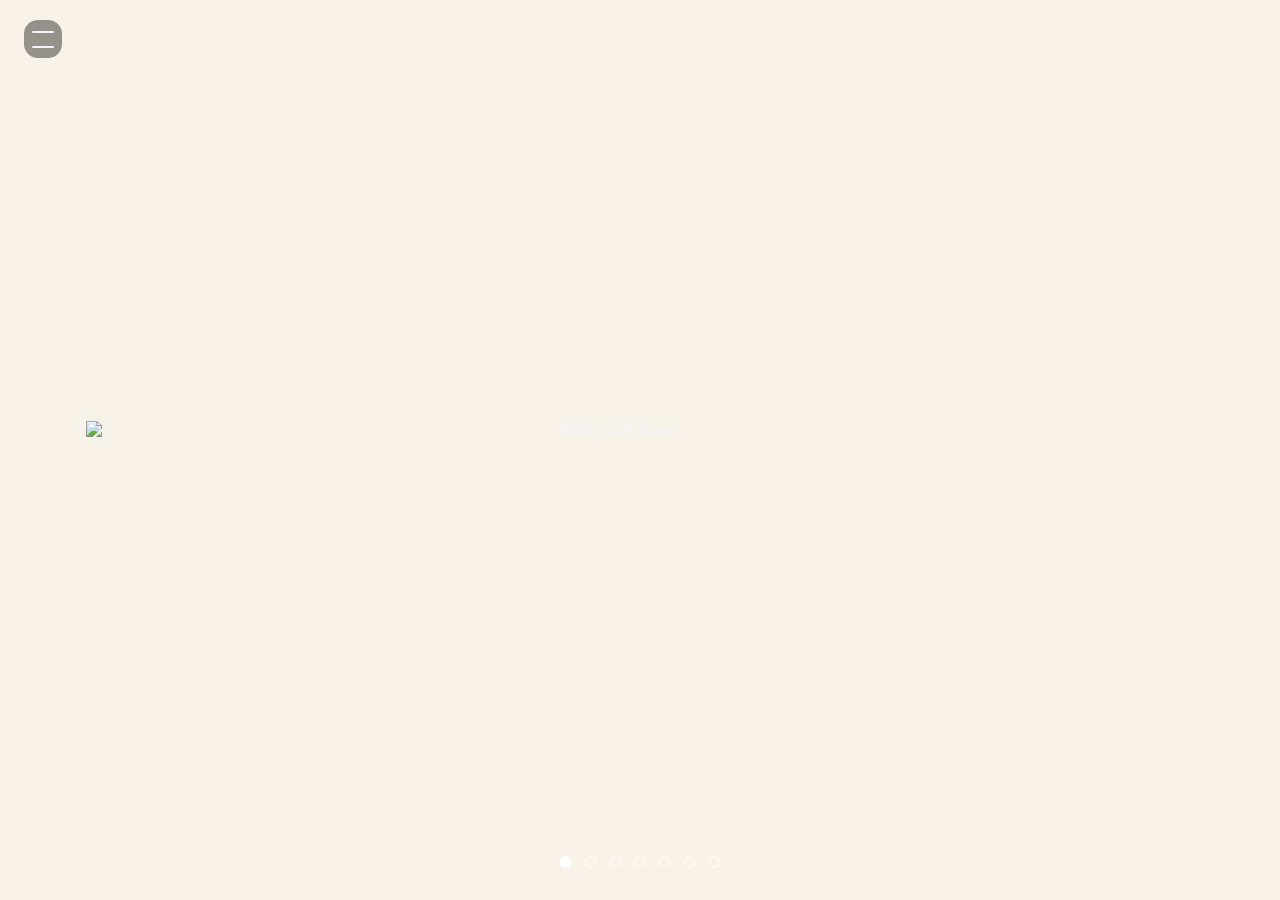
==== commit c83ad39f: "Replace Aalan with TM Canyon Park in reels; swap it with Wedding India Style Co-Authored-By: Claude " ====
--- a/index.html
+++ b/index.html
@@ -59,11 +59,6 @@
               <source src="https://pub-b90a8e956c8f4cb28ee9d0205af29830.r2.dev/Seattle_Night_Alki_Fireworks.mp4" type="video/mp4" />
             </video>
           </div>
-          <div class="carousel-item" data-type="video" data-duration-ms="10000">
-            <video class="carousel-media" muted autoplay playsinline loop preload="auto">
-              <source src="https://pub-b90a8e956c8f4cb28ee9d0205af29830.r2.dev/TM%20Canyon%20Park_00_06_00_17.mp4" type="video/mp4" />
-            </video>
-          </div>
           <div class="carousel-item" data-type="video" data-duration-ms="6000">
             <video class="carousel-media" muted autoplay playsinline loop preload="auto">
               <source src="https://pub-b90a8e956c8f4cb28ee9d0205af29830.r2.dev/Runway.mp4" type="video/mp4" />
@@ -80,7 +75,6 @@
           <button class="carousel-indicator" aria-label="Go to item 5" data-index="4"></button>
           <button class="carousel-indicator" aria-label="Go to item 6" data-index="5"></button>
           <button class="carousel-indicator" aria-label="Go to item 7" data-index="6"></button>
-          <button class="carousel-indicator" aria-label="Go to item 8" data-index="7"></button>
         </div>
       </div>
 
@@ -145,7 +139,7 @@
           </article>
           <article class="portfolio-video-card portfolio-video-card--four">
             <video class="portfolio-video" muted autoplay playsinline loop preload="auto">
-              <source src="https://pub-b90a8e956c8f4cb28ee9d0205af29830.r2.dev/Wedding_India_Style.mp4" type="video/mp4" />
+              <source src="https://pub-b90a8e956c8f4cb28ee9d0205af29830.r2.dev/TM%20Canyon%20Park_00_06_00_17.mp4" type="video/mp4" />
             </video>
           </article>
           </div>
@@ -157,7 +151,7 @@
           </article>
           <article class="portfolio-video-card portfolio-video-card--six">
             <video class="portfolio-video" muted autoplay playsinline loop preload="auto">
-              <source src="https://pub-b90a8e956c8f4cb28ee9d0205af29830.r2.dev/Aalan_Gasworks_15_45_15_52.mp4" type="video/mp4" />
+              <source src="https://pub-b90a8e956c8f4cb28ee9d0205af29830.r2.dev/Wedding_India_Style.mp4" type="video/mp4" />
             </video>
           </article>
           <article class="portfolio-video-card portfolio-video-card--seven">
